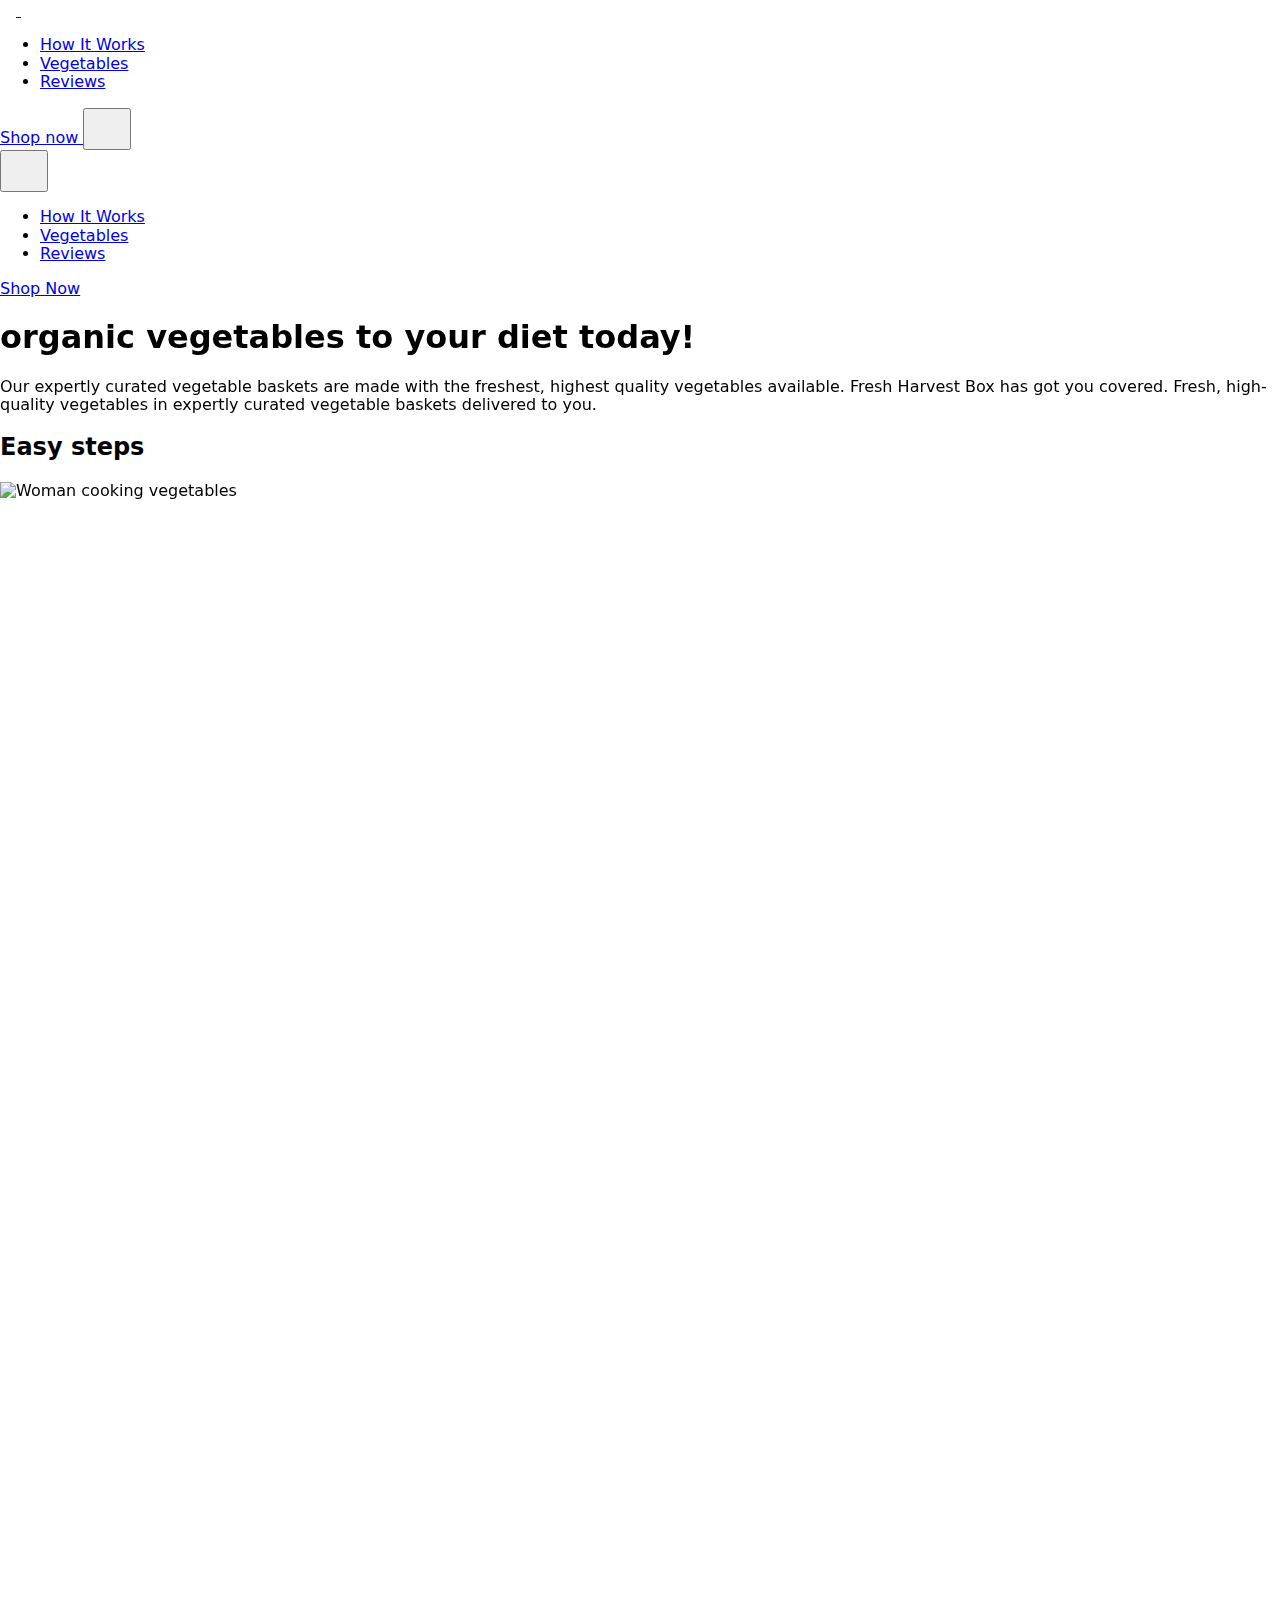
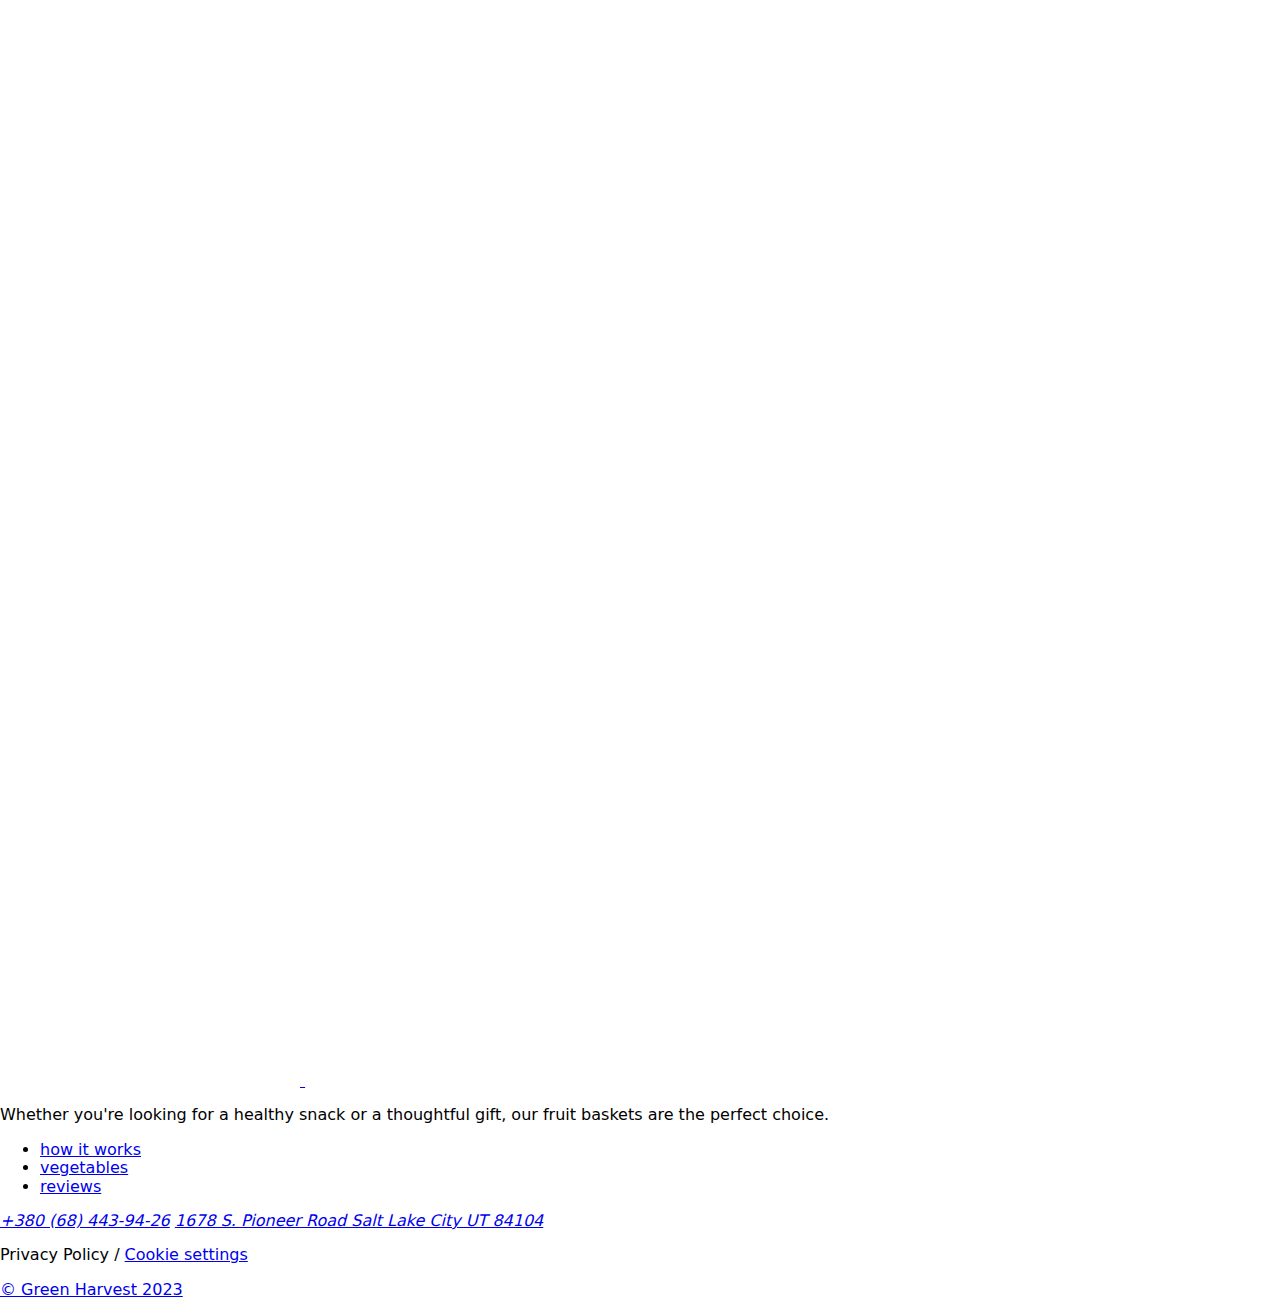
==== index.html @ 5a4ff403 "Deploying to gh-pages from @ mafSida/green-harvest-team-project@ae78ba5b3cfd101d81679d4a1c339eb4b383" ====
<!DOCTYPE html>
<html lang="en">
  <head>
    <meta charset="UTF-8" />
    <meta
      name="description"
      content="Discover the freshest organic vegetables hand-picked from local farms and delivered straight to your doorstep. Our expertly curated baskets ensure high-quality, nutritious produce for a healthier diet. Order your vegetable basket today and enjoy the taste of nature at home!"
    />
    <meta
      name="keywords"
      content="organic vegetables, vegetable baskets, fresh produce, local farms, healthy diet"
    />
    <meta name="author" content="Green Harvest Team" />
    <link rel="icon" type="image/svg+xml" href="/green-harvest-team-project/assets/favicon-BMgIMc1j.svg" />
    <meta name="viewport" content="width=device-width, initial-scale=1.0" />
    <title>Green Harvest - Fresh Organic Vegetables Delivered</title>

    <link
      rel="stylesheet"
      href="https://cdnjs.cloudflare.com/ajax/libs/modern-normalize/2.0.0/modern-normalize.min.css"
    />
    <link rel="preconnect" href="https://fonts.googleapis.com" />
    <link rel="preconnect" href="https://fonts.gstatic.com" crossorigin />
    <link
      href="https://fonts.googleapis.com/css2?family=Inter+Tight:ital,wght@0,100..900;1,100..900&display=swap"
      rel="stylesheet"
    />

    <link href="https://unpkg.com/aos@2.3.1/dist/aos.css" rel="stylesheet" />
    <script type="module" crossorigin src="/green-harvest-team-project/index.js"></script>
    <link rel="stylesheet" crossorigin href="/green-harvest-team-project/assets/index-19xoybU4.css">
  </head>
  <body>
    <!--   Диана Федосиенко (header) Sandra (mob-menu, tablet-menu)  -->
    <header class="header">
  <div class="container">
    <a
      class="logo-link"
      href="/src/index.html"
      aria-label="Green Harvest - Home page"
    >
      <svg class="logo-icon" width="16" height="16" aria-hidden="true">
        <use href="/green-harvest-team-project/assets/sprite-xdDfVDgN.svg#logo-icon"></use>
      </svg>
      <svg class="logo-name" width="146" height="12" aria-hidden="true">
        <use href="/green-harvest-team-project/assets/sprite-xdDfVDgN.svg#logo-name"></use>
      </svg>
    </a>
    <nav class="header-nav">
      <ul class="header-menu">
        <li class="header-item">
          <a class="header-link" href="#how-link"> How It Works </a>
        </li>
        <li class="header-item">
          <a class="header-link" href="#vegetables"> Vegetables </a>
        </li>
        <li class="header-item">
          <a class="header-link" href="#review"> Reviews </a>
        </li>
      </ul>
    </nav>
    <a
      class="shop-btn shop-btn-header"
      href="#section-order"
      aria-label="Order vegetables now"
    >
      Shop now
    </a>
    <button
      class="burger-btn"
      type="button"
      aria-label="Open navigation menu"
      data-menu-open
    >
      <svg class="burger-icon" width="32" height="32" aria-hidden="true">
        <use href="/green-harvest-team-project/assets/sprite-xdDfVDgN.svg#burger-btn"></use>
      </svg>
    </button>
  </div>
  <div class="menu-backdrop-wr" data-menu>
    <div class="menu-backdrop">
      <button
        class="menu-button-close"
        type="button"
        data-menu-close
        aria-label="Close menu"
      >
        <svg
          class="menu-button-close-svg"
          aria-hidden="true"
          width="32"
          height="32"
        >
          <use href="/green-harvest-team-project/assets/sprite-xdDfVDgN.svg#close-btn"></use>
        </svg>
      </button>
      <div class="menu-wrapper">
        <ul class="menu-list">
          <li class="menu-item">
            <a class="menu-link current" href="#how-link">How It Works</a>
          </li>
          <li class="menu-item">
            <a class="menu-link" href="#vegetables">Vegetables</a>
          </li>
          <li class="menu-item">
            <a class="menu-link" href="#review">Reviews</a>
          </li>
        </ul>
        <a
          href="#section-order"
          aria-label="Order vegetables now"
          class="menu-btn-shop"
          >Shop Now
        </a>
      </div>
    </div>
  </div>
</header>


    <main>
      <!--  Костюченко Олександр  -->
      <section class="hero-section" data-aos="fade-left"
data-aos-duration="1000">
    <div class="container hero-container">
        <div class="hero-content">
            <h1 class="hero-title" data-aos="fade-down"
            data-aos-duration="1000">organic vegetables to your diet today!</h1>
            <p class="hero-text" data-aos="fade-up">Our expertly curated vegetable baskets are made with the freshest, highest quality vegetables available. Fresh Harvest Box has got you covered. Fresh, high-quality vegetables in expertly curated vegetable baskets delivered to you.</p>
        </div>
    </div>
</section>

      <section class="section-how section" id="how-link">
  <h2 class="visually-hidden">Easy steps</h2>
  <div class="container container-how">
    <div class="how-img" data-aos="fade-right" data-aos-duration="1000">
      <div class="how-img-container">
        <picture>
          <source
            srcset="/green-harvest-team-project/assets/HowDesctop-IJwg2eRj.webp 1x, /green-harvest-team-project/assets/HowDesctop@2x-B-0sZOPb.webp 2x"
            media="(min-width: 1280px)"
            width="430"
            height="559"
          />
          <source
            srcset="/green-harvest-team-project/assets/HowTab-C28YEBJA.webp 1x, /green-harvest-team-project/assets/HowTab@2x-CiefW-Pz.webp 2x"
            media="(min-width: 768px)"
            width="640"
            height="640"
          />

          <source
            srcset="/green-harvest-team-project/assets/HowMob-Ds43h2i3.webp 1x, /green-harvest-team-project/assets/HowMob@2x-DolYgy6S.webp 2x"
            media="(max-width: 767px)"
            width="335"
            height="450"
          />

          <img
            class="how-img-mob"
            src="/green-harvest-team-project/assets/HowMob-Ds43h2i3.webp"
            alt="Woman cooking vegetables"
            loading="lazy"
          />
        </picture>
      </div>
    </div>
    <div class="easy-steps" data-aos="fade-left" data-aos-duration="1000">
      <p class="cta-text">
        To order your <span class="transparent-text">vegetable</span> basket,
        simply follow these <span class="transparent-text">easy steps</span>
      </p>
      <p class="descr-text">
        Our baskets are assembled with care and delivered straight to your
        doorstep, so you can enjoy the taste of fresh fruit without ever leaving
        your home.
      </p>
      <ol class="steps-list">
        <li class="steps-item">
          <span class="li-wrapper-1">
            Just choose <span class="bold">the vegetable</span> you want to
            order by clicking on the checkboxes
            <span class="bold">next to it</span>.
          </span>
        </li>
        <li class="steps-item">
          <span class="li-wrapper-2">
            Click on <span class="bold">the basket</span> and fill out the form.
          </span>
        </li>
        <li class="steps-item">
          <span class="li-wrapper-3">
            Sit back and relax! Your
            <span class="bold">fresh vegetables</span> basket will be delivered.
          </span>
        </li>
      </ol>
    </div>
  </div>
</section>

      <!--  Zhenya Tishakova  -->
      <!-- =====Advertisement======= -->

<section class="section advert">
  <div class="container advert" data-aos="fade-down" data-aos-duration="1000">
    <h2 class="visually-hidden">Advertisement</h2>
    <p class="title-first advert-title">
      <span class="discount-accent">Discount up to 40%!</span>
      <span class="taste-accent">Taste the vitamins and keep your health</span>
    </p>
  </div>
</section>

      <!--  Yuliia Sheremeta  -->
      <section class="section section-vegetables" id="vegetables">
  <div class="container">
    <h2
      class="title-second vegetables-title"
      data-aos="fade-down"
      data-aos-duration="1000"
    >
      organic
      <span class="vegetables-title-shadow"> vegetables</span>
    </h2>
    <p class="vegetables-text" data-aos="fade-up" data-aos-duration="1000">
      Our organic vegetables are hand-picked from local farms and delivered
      straight to your doorstep, ensuring that you get the freshest and most
      nutritious produce possible.
    </p>
    <ul class="vegetables-list" data-aos="fade-left" data-aos-duration="1000">
      <li class="vegetables-item">
        <h3 class="vegetables-name">eggplant</h3>
        <p class="vegetables-price">60 USD / kg</p>
        <img
          class="vegetables-image"
          srcset="/green-harvest-team-project/assets/eggplant@2x-BRgNNRa2.webp 2x, /green-harvest-team-project/assets/eggplant@3x-4EUShN76.webp 3x"
          src="/green-harvest-team-project/assets/eggplant-B4iYTr3g.webp"
          alt="eggplant"
          width="282"
          height="243"
          loading="lazy"
        />
      </li>
      <li class="vegetables-item">
        <h3 class="vegetables-name">leek</h3>
        <p class="vegetables-price">50 USD / kg</p>
        <img
          class="vegetables-image"
          srcset="/green-harvest-team-project/assets/leek@2x-BELBgXRz.webp 2x, /green-harvest-team-project/assets/leek@3x-DJIUvl7S.webp 3x"
          src="/green-harvest-team-project/assets/leek-BjcsLXvp.webp"
          alt="leek"
          width="282"
          height="243"
          loading="lazy"
        />
      </li>
      <li class="vegetables-item">
        <h3 class="vegetables-name">mushrooms</h3>
        <p class="vegetables-price">40 USD / kg</p>
        <img
          class="vegetables-image"
          srcset="/green-harvest-team-project/assets/mushrooms@2x-CctrDQcg.webp 2x, /green-harvest-team-project/assets/mushrooms@3x-CvLZJsy2.webp 3x"
          src="/green-harvest-team-project/assets/mushrooms-BVMsJHeV.webp"
          alt="mushrooms"
          width="282"
          height="243"
          loading="lazy"
        />
      </li>
      <li class="vegetables-item">
        <h3 class="vegetables-name">corn</h3>
        <p class="vegetables-price">60 USD / kg</p>
        <img
          class="vegetables-image"
          srcset="/green-harvest-team-project/assets/corn@2x-BqaedHuG.webp 2x, /green-harvest-team-project/assets/corn@3x-DVu4yZWU.webp 3x"
          src="/green-harvest-team-project/assets/corn-7VbpvdrB.webp"
          alt="corn"
          width="282"
          height="243"
          loading="lazy"
        />
      </li>
      <li class="vegetables-item">
        <h3 class="vegetables-name">sweet potatoes</h3>
        <p class="vegetables-price">50 USD / kg</p>
        <img
          class="vegetables-image"
          srcset="/green-harvest-team-project/assets/sweet-potatoes@2x-BuI9qJUJ.webp 2x, /green-harvest-team-project/assets/sweet-potatoes@3x-Dn1Pkjoy.webp 3x"
          src="/green-harvest-team-project/assets/sweet-potatoes-DO8Uw2hx.webp"
          alt="sweet potatoes"
          width="282"
          height="243"
          loading="lazy"
        />
      </li>
      <li class="vegetables-item">
        <h3 class="vegetables-name">carrot</h3>
        <p class="vegetables-price">40 USD / kg</p>
        <img
          class="vegetables-image"
          srcset="/green-harvest-team-project/assets/carrot@2x-hUXnsP9t.webp 2x, /green-harvest-team-project/assets/carrot@3x-CAvsuun4.webp 3x"
          src="/green-harvest-team-project/assets/carrot-CPp6XWfH.webp"
          alt="carrot"
          width="282"
          height="243"
          loading="lazy"
        />
      </li>
    </ul>
  </div>
</section>

      <!--  Анна Войс  -->
      <section class="review section" id="review">
  <div class="container">
    <h2
      class="review-title title-second"
      data-aos="fade-down"
      data-aos-duration="1000"
    >
      Reviews from our <span class="accent-color">Customers</span>
    </h2>
    <p class="review-text" data-aos="fade-up" data-aos-duration="1000">
      Words of our customers: impressions and opinions about the quality of our
      services and the freshness of our products.
    </p>
    <ul class="review-list" data-aos="fade-right" data-aos-duration="1000">
      <li class="review-item">
        <img
          class="review-list-avatar"
          srcset="[data-uri] 2x, /green-harvest-team-project/assets/review-1@3x-D-RgIItM.jpg 3x"
          src="[data-uri]"
          alt="John Wax avatar"
          width="56"
          height="56"
          loading="lazy"
        />
        />
        <h3 class="review-list-fullname">John Wax</h3>
        <p class="review-list-text">
          These vegetables are my secret to delicious and healthy meals. The
          quality is always at the highest level, the aroma and taste are
          enchanting. I advise every fan of real products!
        </p>
      </li>
      <li class="review-item hidden-one">
        <img
          class="review-list-avatar"
          srcset="[data-uri] 2x, /green-harvest-team-project/assets/review-2@3x-v_EfkX6q.jpg 3x"
          src="[data-uri]"
          alt="Victoria Romashenko avatar"
          width="56"
          height="56"
          loading="lazy"
        />
        <h3 class="review-list-fullname">Victoria Romashenko</h3>
        <p class="review-list-text">
          I love how fast and fresh the vegetables are delivered. Salads always
          turn out so appetizing, and soups are real masterpieces. The quality
          is impeccable!
        </p>
      </li>
      <li class="review-item hidden-two">
        <img
          class="review-list-avatar"
          srcset="[data-uri] 2x, /green-harvest-team-project/assets/review-3@3x-r8qjhUwD.jpg 3x"
          src="[data-uri]"
          alt="Ihor Trachuk avatar"
          width="56"
          height="56"
          loading="lazy"
        />
        />
        <h3 class="review-list-fullname">Ihor Trachuk</h3>
        <p class="review-list-text">
          Recently tried my fresh tomatoes and peppers - amazing! The
          authenticity of the taste, as if from the garden directly to my table.
          It is now my main vegetable supplier.
        </p>
      </li>
    </ul>
  </div>
</section>

      <!-- Семен Герасимюк -->
      <section class="section order-section" id="section-order">
  <div class="container">
    <h2
      class="title-second title-order"
      data-aos="fade-down"
      data-aos-duration="1000"
    >
      fresh <span class="accent-title-order">harvest</span> box has got you
      covered
    </h2>
    <p class="content-order" data-aos="fade-up" data-aos-duration="1000">
      Our boxes are packed with delicious, nutritious vegetables, perfect for
      anyone looking to eat healthier or support local farmers. Order your box
      today and start enjoying the best that nature has to offer!
    </p>
    <div class="form-social-wrapper">
      <div
        class="contact-block-order"
        data-aos="fade-right"
        data-aos-duration="1000"
      >
        <p class="slogan-block-order">
          Ordering <span class="accntred-slogan-order">from us</span> is quick
          and easy! Fill out
          <span class="accntgreen-slogan-order">the form</span> below and we
          will contact you !
        </p>
        <form class="form-block-order">
          <div class="form-wrapper-field-order">
            <label class="visually-hidden" for="user-name"></label>
            <input
              class="form-input-order"
              maxlength="32"
              id="user-name"
              name="user-name"
              type="text"
              placeholder="Full Name"
              pattern="([A-z0-9_.-]{1,})@([A-z0-9_.-]{1,}).([A-z]{2,8})"
              required
            />
          </div>
          <div class="form-wrapper-field-order">
            <label class="visually-hidden" for="user-email"></label>
            <input
              class="form-input-order"
              maxlength="32"
              id="user-email"
              name="user-email"
              type="email"
              placeholder="Email"
              pattern="([A-z0-9_.-]{1,})@([A-z0-9_.-]{1,}).([A-z]{2,8})"
              required
            />
          </div>
          <div class="form-wrapper-field-order text-area-order">
            <label class="visually-hidden" for="user-comment"></label>
            <textarea
              class="form-comment-order"
              maxlength="500"
              name="user-comment"
              id="user-comment"
              placeholder="Comment"
            ></textarea>
          </div>
          <button class="form-order-btn" type="submit">Send</button>
        </form>
      </div>
      <div
        class="social-block-order"
        data-aos="fade-left"
        data-aos-duration="1000"
      >
        <div class="img-wrapper-social-order">
          <picture>
            <source
              srcset="/green-harvest-team-project/assets/order-img-Cc-sf-pj.webp 1x, /green-harvest-team-project/assets/order-img@2x-e39hia9L.webp 2x, /green-harvest-team-project/assets/order-img@3x-C0f43bN1.webp 3x"
              media="(min-width: 1280px)"
              width="427"
              height="273"
            />
            <source
              srcset="/green-harvest-team-project/assets/order-img-tab-D3mT4gZt.webp 1x, /green-harvest-team-project/assets/order-img-tab@2x-CoL1YYs3.webp 2x"
              media="(min-width: 768px)"
              width="528"
              height="273"
            />
            <source
              srcset="/green-harvest-team-project/assets/order-img-mob-Bl0_8-yV.webp 1x, /green-harvest-team-project/assets/order-img-mob@2x-CkW-tB6l.webp 2x"
              media="(max-width: 767px)"
              width="295"
              height="273"
            />
            <img
              class="img-social-order"
              src="/green-harvest-team-project/assets/order-img-Cc-sf-pj.webp"
              loading="lazy"
              alt="Cooking smoothie"
            />
          </picture>
        </div>

        <p class="title-social-order">Follow us on our social networks:</p>
        <ul class="social-list-order">
          <li>
            <a
              class="link-social-order"
              href="https://www.instagram.com/goitclub/"
              target="_blank"
              >instagram</a
            >
          </li>
          <li><span class="social-links-border">/</span></li>
          <li>
            <a
              class="link-social-order"
              href="https://www.facebook.com/goITclub/"
              target="_blank"
              >facebook</a
            >
          </li>
          <li><span class="social-links-border">/</span></li>
          <li>
            <a
              class="link-social-order"
              href="https://www.youtube.com/c/GoIT"
              target="_blank"
              >youtube</a
            >
          </li>
        </ul>
      </div>
    </div>
  </div>
</section>

    </main>

    <!--  Elisa Osadchuk  -->
    <footer class="footer">
  <div class="container">
    <div class="footer-container-wrapper">
      <div class="footer-wrap">
        <a
          class="logo-link"
          href="/index.html"
          aria-label="Green Harvest - Home page"
        >
          <svg class="logo-icon" aria-hidden="true">
            <use href="/green-harvest-team-project/assets/sprite-xdDfVDgN.svg#logo-icon"></use>
          </svg>
          <svg class="logo-name" aria-hidden="true">
            <use href="/green-harvest-team-project/assets/sprite-xdDfVDgN.svg#logo-name"></use>
          </svg>
        </a>
        <p class="footer-text">
          Whether you're looking for a healthy snack or a thoughtful gift, our
          fruit baskets are the perfect choice.
        </p>
      </div>
      <div class="footer-nav-adr-wrapper">
        <nav class="footer-nav">
          <ul class="footer-nav-list">
            <li class="footer-item">
              <a class="footer-nav-item" href="#how-link">how it works</a>
            </li>
            <li class="footer-item">
              <a class="footer-nav-item" href="#vegetables">vegetables</a>
            </li>
            <li class="footer-item">
              <a class="footer-nav-item" href="#review">reviews</a>
            </li>
          </ul>
        </nav>
        <address class="footer-address">
          <a class="footer-tel" href="tel:+380684439426">+380 (68) 443-94-26</a>
          <a
            class="footer-address-line"
            href="https://www.google.com/maps/place/1678+S+Pioneer+Rd,+Salt+Lake+City,+UT+84104"
            target="_blank"
            rel="noopener noreferrer"
          >
            1678 S. Pioneer Road Salt Lake City UT 84104
          </a>
        </address>
      </div>
    </div>

    <div class="privacy-copyright-wrap">
      <p class="privacy-text">
        <a class="privacy">Privacy Policy</a>
        /
        <a class="privacy" target="_blank" href="#">Cookie settings</a>
      </p>
      <p class="copyright">
        <a
          class="copiright-link"
          href="#"
          aria-label="Copyright © Green Harvest 2023"
          >© Green Harvest 2023</a
        >
      </p>
    </div>
  </div>
</footer>

    <!-- Matveeva Oleksandra -->

    <!-- Scroll animation script START -->
    <script src="https://unpkg.com/aos@2.3.1/dist/aos.js"></script>
    <script>
      AOS.init();
    </script>
    <!-- Scroll animation script END -->
  </body>
</html>
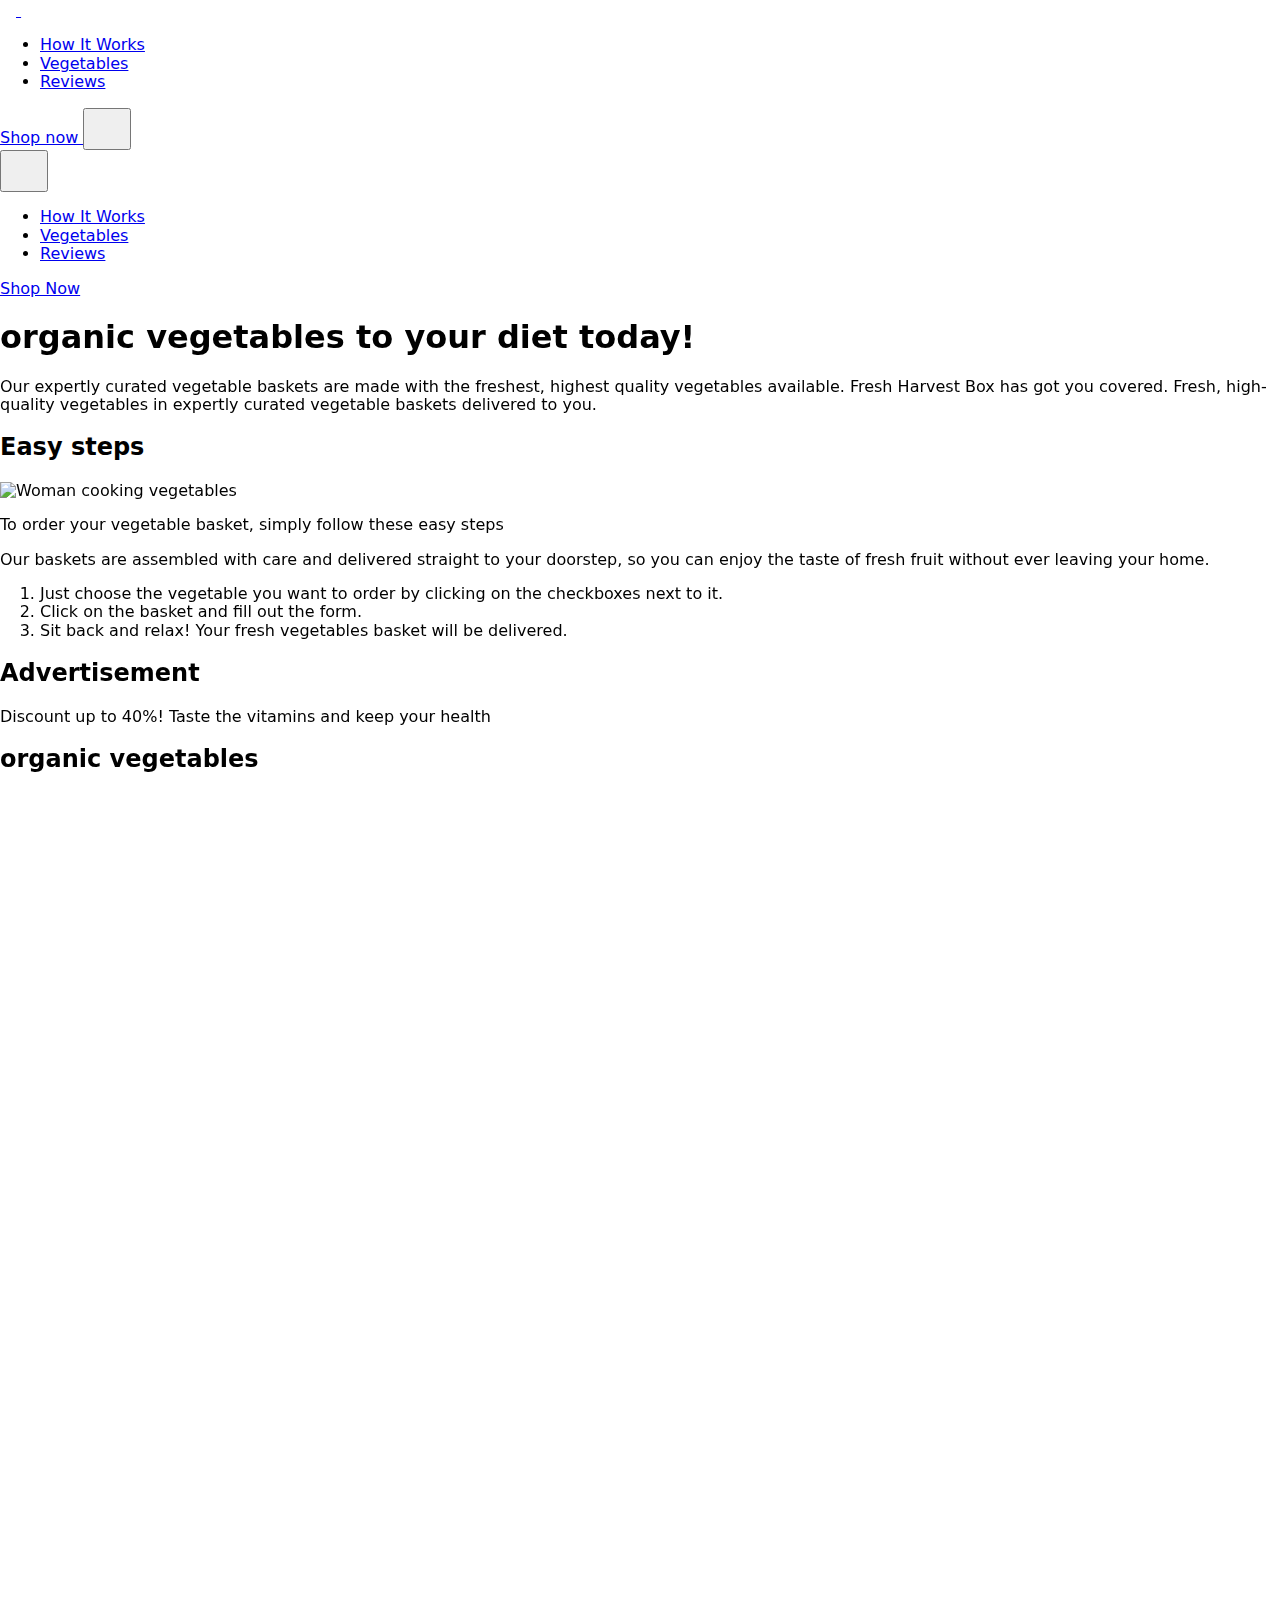
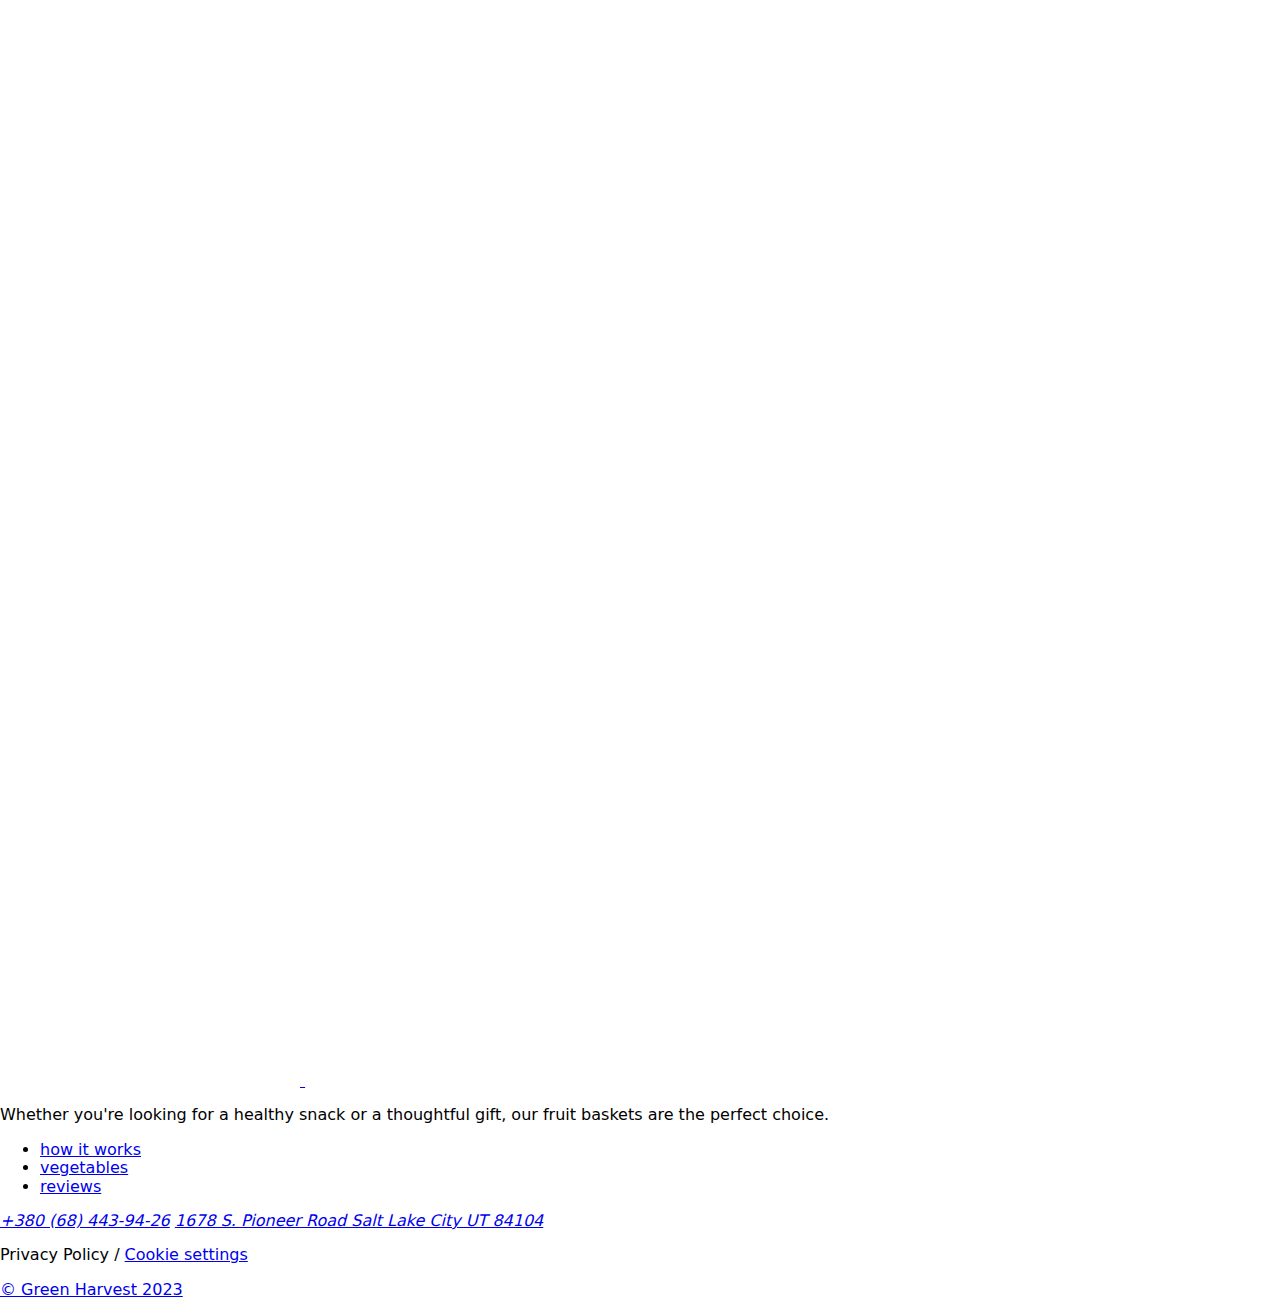
==== commit 3cb62275: "Deploying to gh-pages from @ mafSida/green-harvest-team-project@04e7e59159b92f983aacc357932d609cfd2e" ====
--- a/index.html
+++ b/index.html
@@ -28,7 +28,7 @@
 
     <link href="https://unpkg.com/aos@2.3.1/dist/aos.css" rel="stylesheet" />
     <script type="module" crossorigin src="/green-harvest-team-project/index.js"></script>
-    <link rel="stylesheet" crossorigin href="/green-harvest-team-project/assets/index-19xoybU4.css">
+    <link rel="stylesheet" crossorigin href="/green-harvest-team-project/assets/index-BISBWZ2I.css">
   </head>
   <body>
     <!--   Диана Федосиенко (header) Sandra (mob-menu, tablet-menu)  -->
@@ -36,7 +36,7 @@
   <div class="container">
     <a
       class="logo-link"
-      href="/src/index.html"
+      href="../index.html"
       aria-label="Green Harvest - Home page"
     >
       <svg class="logo-icon" width="16" height="16" aria-hidden="true">
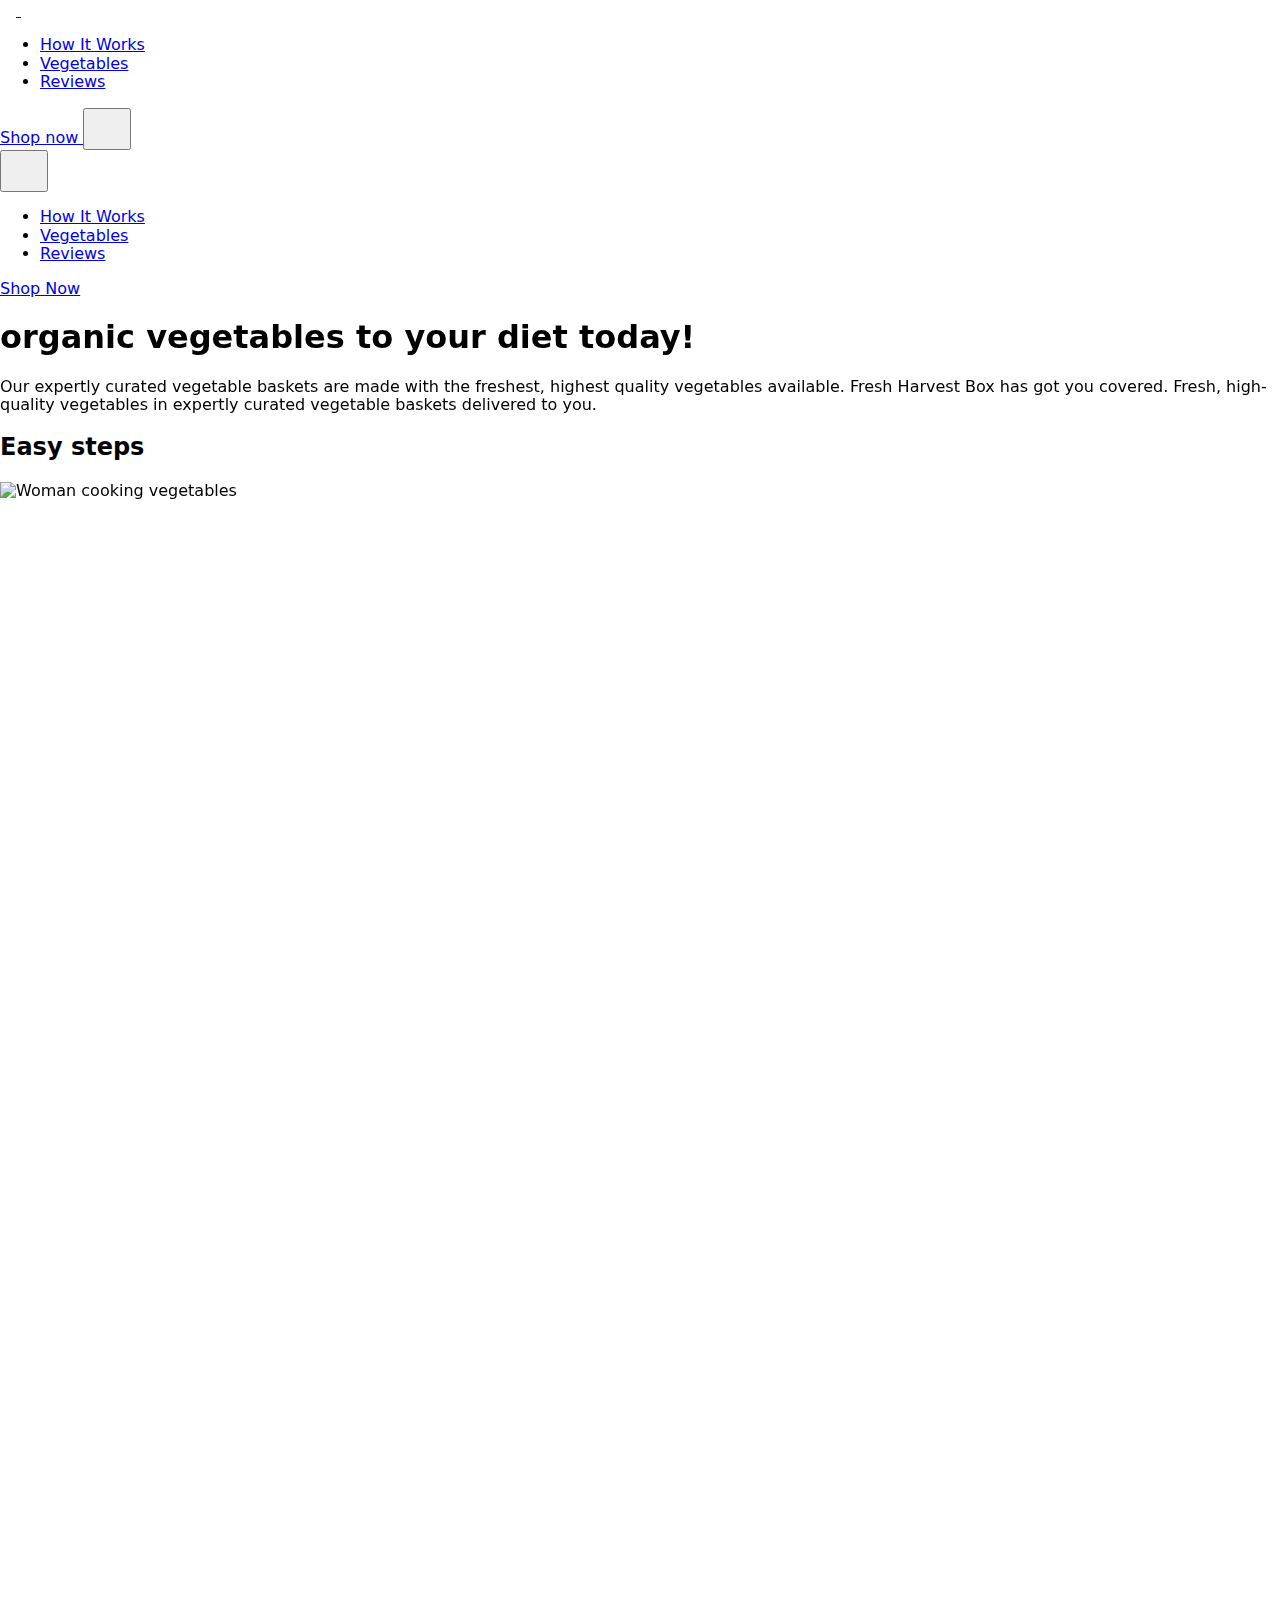
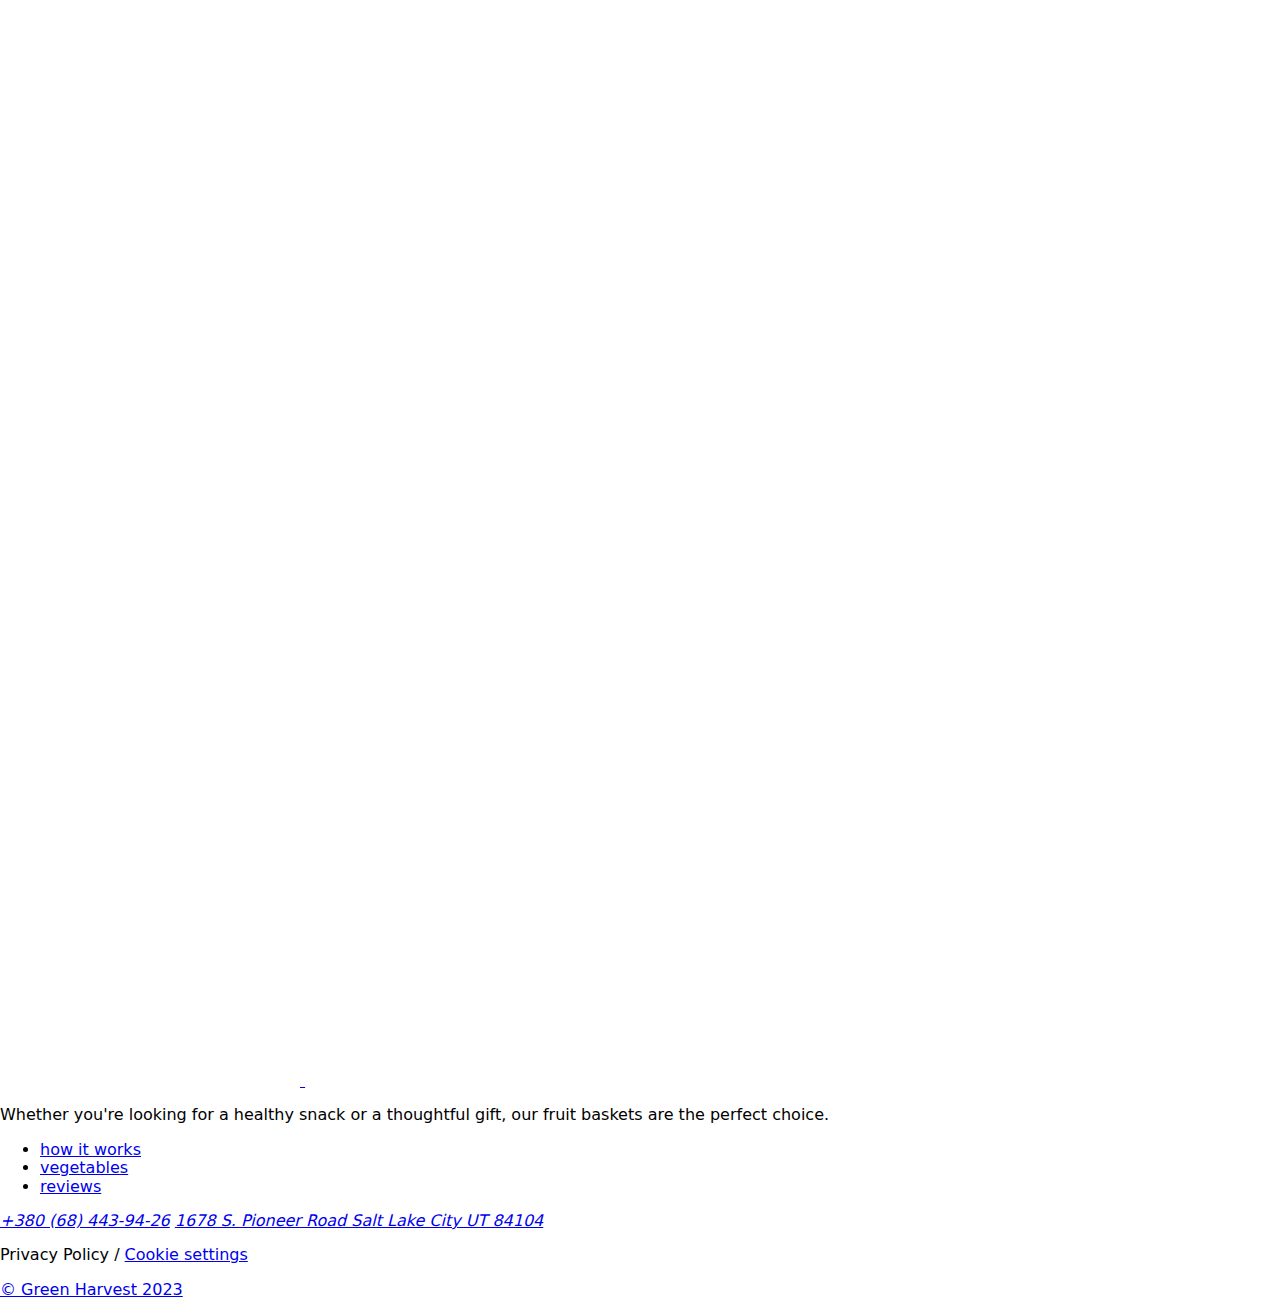
==== commit 103211d9: "Deploying to gh-pages from @ mafSida/green-harvest-team-project@c48393ca4259daa4c7fa404f4de06400fd3a" ====
--- a/index.html
+++ b/index.html
@@ -529,7 +529,7 @@
       <div class="footer-wrap">
         <a
           class="logo-link"
-          href="/index.html"
+          href="../index.html"
           aria-label="Green Harvest - Home page"
         >
           <svg class="logo-icon" aria-hidden="true">
